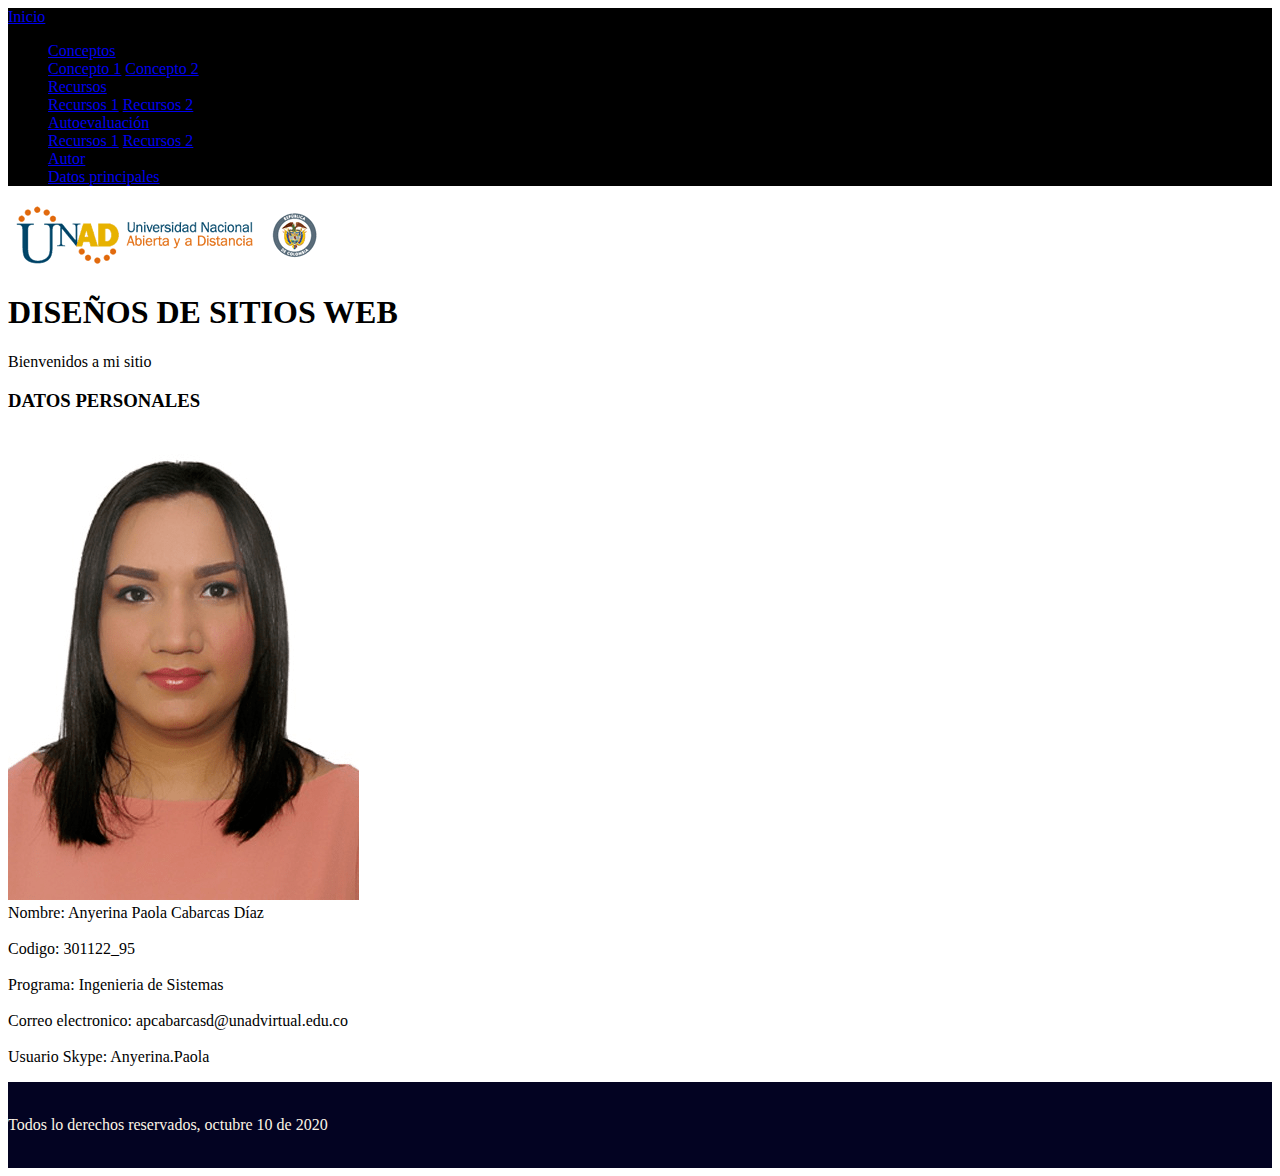
==== Autor.html @ fe4c7482 "Add files via upload" ====
<!DOCTYPE html>
<html lang="en">

<head style="background-color:#2A3697;">
    <meta charset="UTF-8">
    <meta name="viewport" content="width=device-width, initial-scale=1.0">
    <title>Document</title>
    <link rel="stylesheet" href="https://cdn.jsdelivr.net/npm/bootstrap@4.5.3/dist/css/bootstrap.min.css" integrity="sha384-TX8t27EcRE3e/ihU7zmQxVncDAy5uIKz4rEkgIXeMed4M0jlfIDPvg6uqKI2xXr2" crossorigin="anonymous">
    <script src="https://code.jquery.com/jquery-3.5.1.slim.min.js" integrity="sha384-DfXdz2htPH0lsSSs5nCTpuj/zy4C+OGpamoFVy38MVBnE+IbbVYUew+OrCXaRkfj" crossorigin="anonymous"></script>
    <script src="https://cdn.jsdelivr.net/npm/bootstrap@4.5.3/dist/js/bootstrap.bundle.min.js" integrity="sha384-ho+j7jyWK8fNQe+A12Hb8AhRq26LrZ/JpcUGGOn+Y7RsweNrtN/tE3MoK7ZeZDyx" crossorigin="anonymous"></script>
    <link rel="stylesheet" href="css/myestilo.css">

</head>

<body>


    <nav class="navbar navbar-expand-sm navbar-dark fixed-top">
        <!-- Brand -->
        <a class="navbar-brand" href="index.html">Inicio</a>

        <!-- Links -->
        <ul class="navbar-nav">
            <li class="nav-item dropdown">
                <a class="nav-link dropdown-toggle" href="#" id="navbardrop" data-toggle="dropdown">
                    Conceptos
                </a>
                <div class="dropdown-menu">
                    <a class="dropdown-item" href="concepto1.html">Concepto 1</a>
                    <a class="dropdown-item" href="concepto2.html">Concepto 2</a>
                </div>
            </li>
            <li class="nav-item dropdown">
                <a class="nav-link dropdown-toggle" href="#" id="navbardrop" data-toggle="dropdown">
                    Recursos
                </a>
                <div class="dropdown-menu">
                    <a class="dropdown-item" href="recursos1.html">Recursos 1</a>
                    <a class="dropdown-item" href="recursos2.html">Recursos 2</a>
                </div>
            </li>
            <li class="nav-item dropdown">
                <a class="nav-link dropdown-toggle" href="#" id="navbardrop" data-toggle="dropdown">
                    Autoevaluación
                </a>
                <div class="dropdown-menu">
                    <a class="dropdown-item" href="#">Recursos 1</a>
                    <a class="dropdown-item" href="#">Recursos 2</a>
                </div>

                <!-- Dropdown -->
                <li class="nav-item dropdown">
                    <a class="nav-link dropdown-toggle" href="#" id="navbardrop" data-toggle="dropdown">
                    Autor
                </a>
                    <div class="dropdown-menu">
                        <a class="dropdown-item" href="autor.html">Datos principales</a>

                    </div>
                </li>
        </ul>
    </nav>

    <!-- jumbotron -->

    <div class="jumbotron jumbotron-fluid">
        <div class="container">
            <div class="row">
                <div class="col-sm-4">
                    <img src="img/logoUNAD.png" class="float-left">
                </div>
                <div>
                    <h1>DISEÑOS DE SITIOS WEB</h1>
                    <p>Bienvenidos a mi sitio</p>
                </div>


            </div>
        </div>
    </div>
    <!-- seccion principal -->

    <div class="container">
        <div class="row">
            <div class="col-sm-8">
                <h3>DATOS PERSONALES</h3>
                <p>
                    <img src="img/Anyerina.png">

                    <br>Nombre: Anyerina Paola Cabarcas Díaz</br>
                    <br>Codigo: 301122_95</br>
                    <br>Programa: Ingenieria de Sistemas</br>
                    <br>Correo electronico: apcabarcasd@unadvirtual.edu.co</br>
                    <br>Usuario Skype: Anyerina.Paola</br>
                </p>


            </div>
        </div>
    </div>
    <footer>
        <br>
        <p> Todos lo derechos reservados, octubre 10 de 2020</p>
        <br>
    </footer>

</body>

</html>
---- css/myestilo.css ----
nav{
    background-color: black;
}
footer{
    background-color: rgb(3, 3, 34);
    color: oldlace;
}
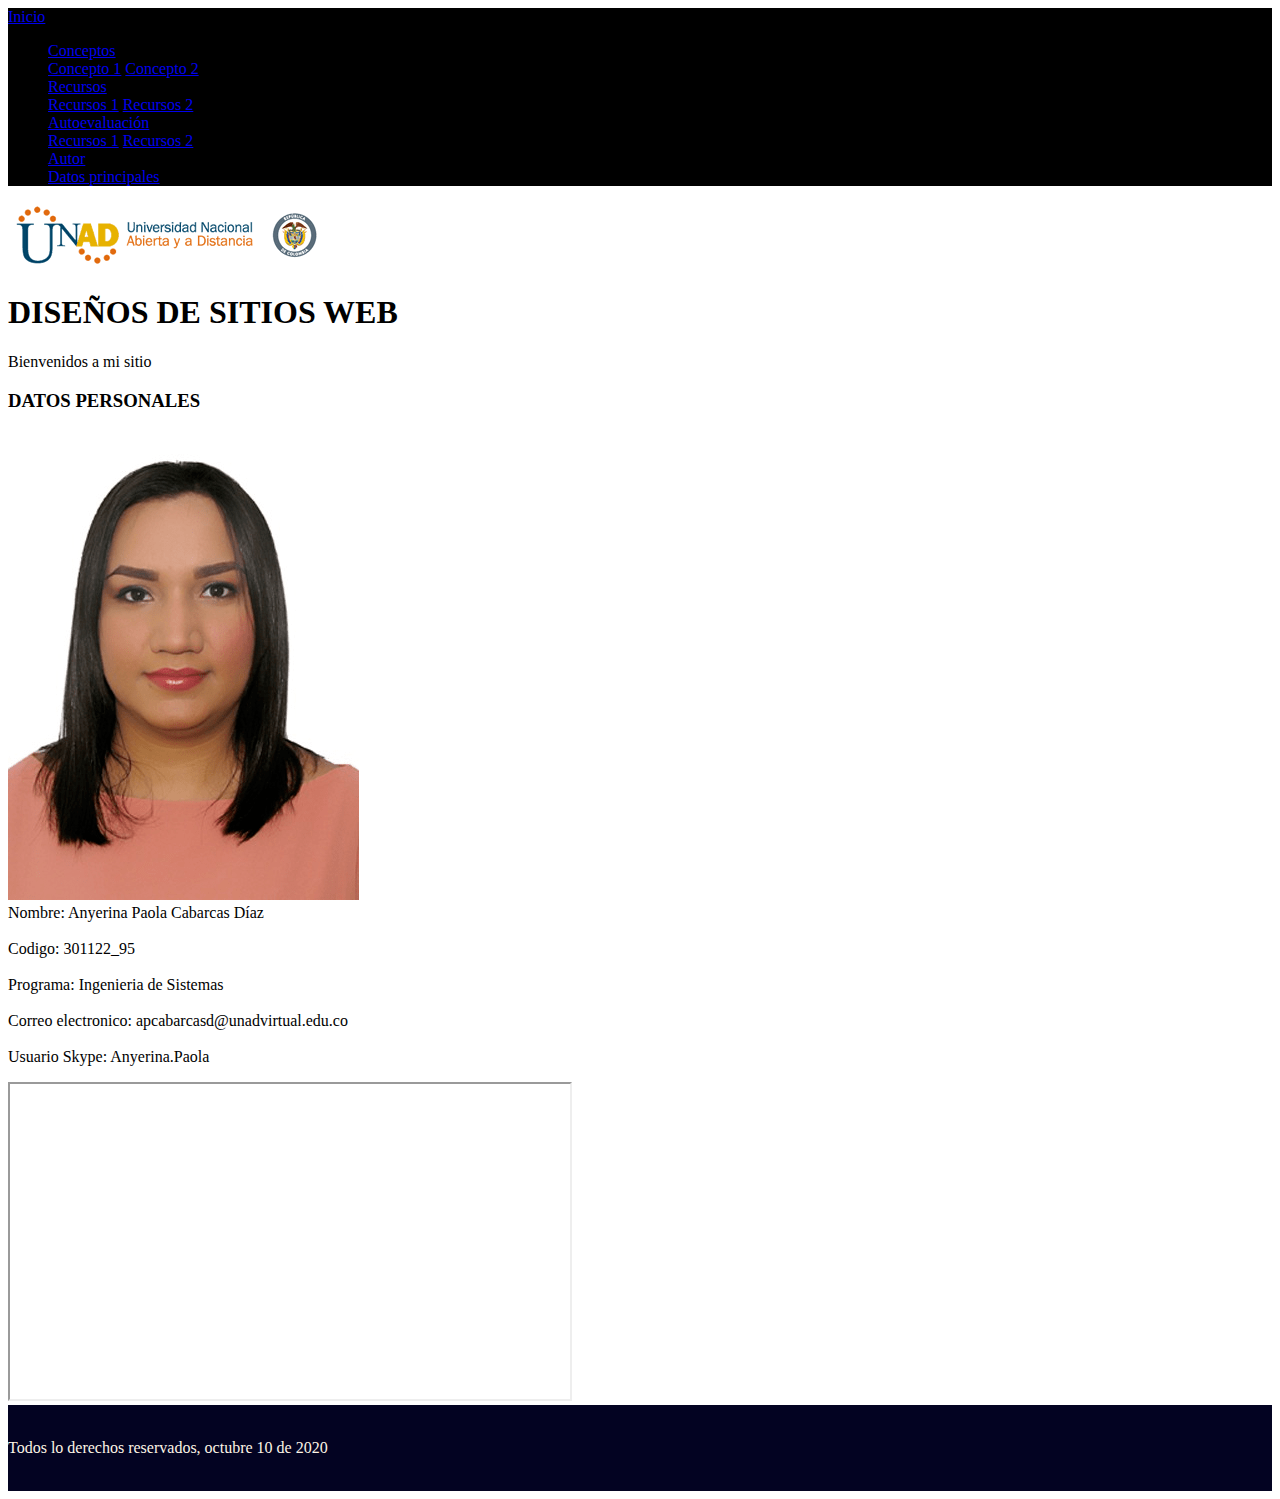
==== commit 9363c6b8: "Update Autor.html" ====
--- a/Autor.html
+++ b/Autor.html
@@ -94,7 +94,7 @@
                     <br>Usuario Skype: Anyerina.Paola</br>
                 </p>
 
-
+ <iframe width="560" height="315" src="https://www.youtube.com/watch?v=5ffQnJRRW9U"></iframe>
             </div>
         </div>
     </div>
@@ -106,4 +106,4 @@
 
 </body>
 
-</html>+</html>
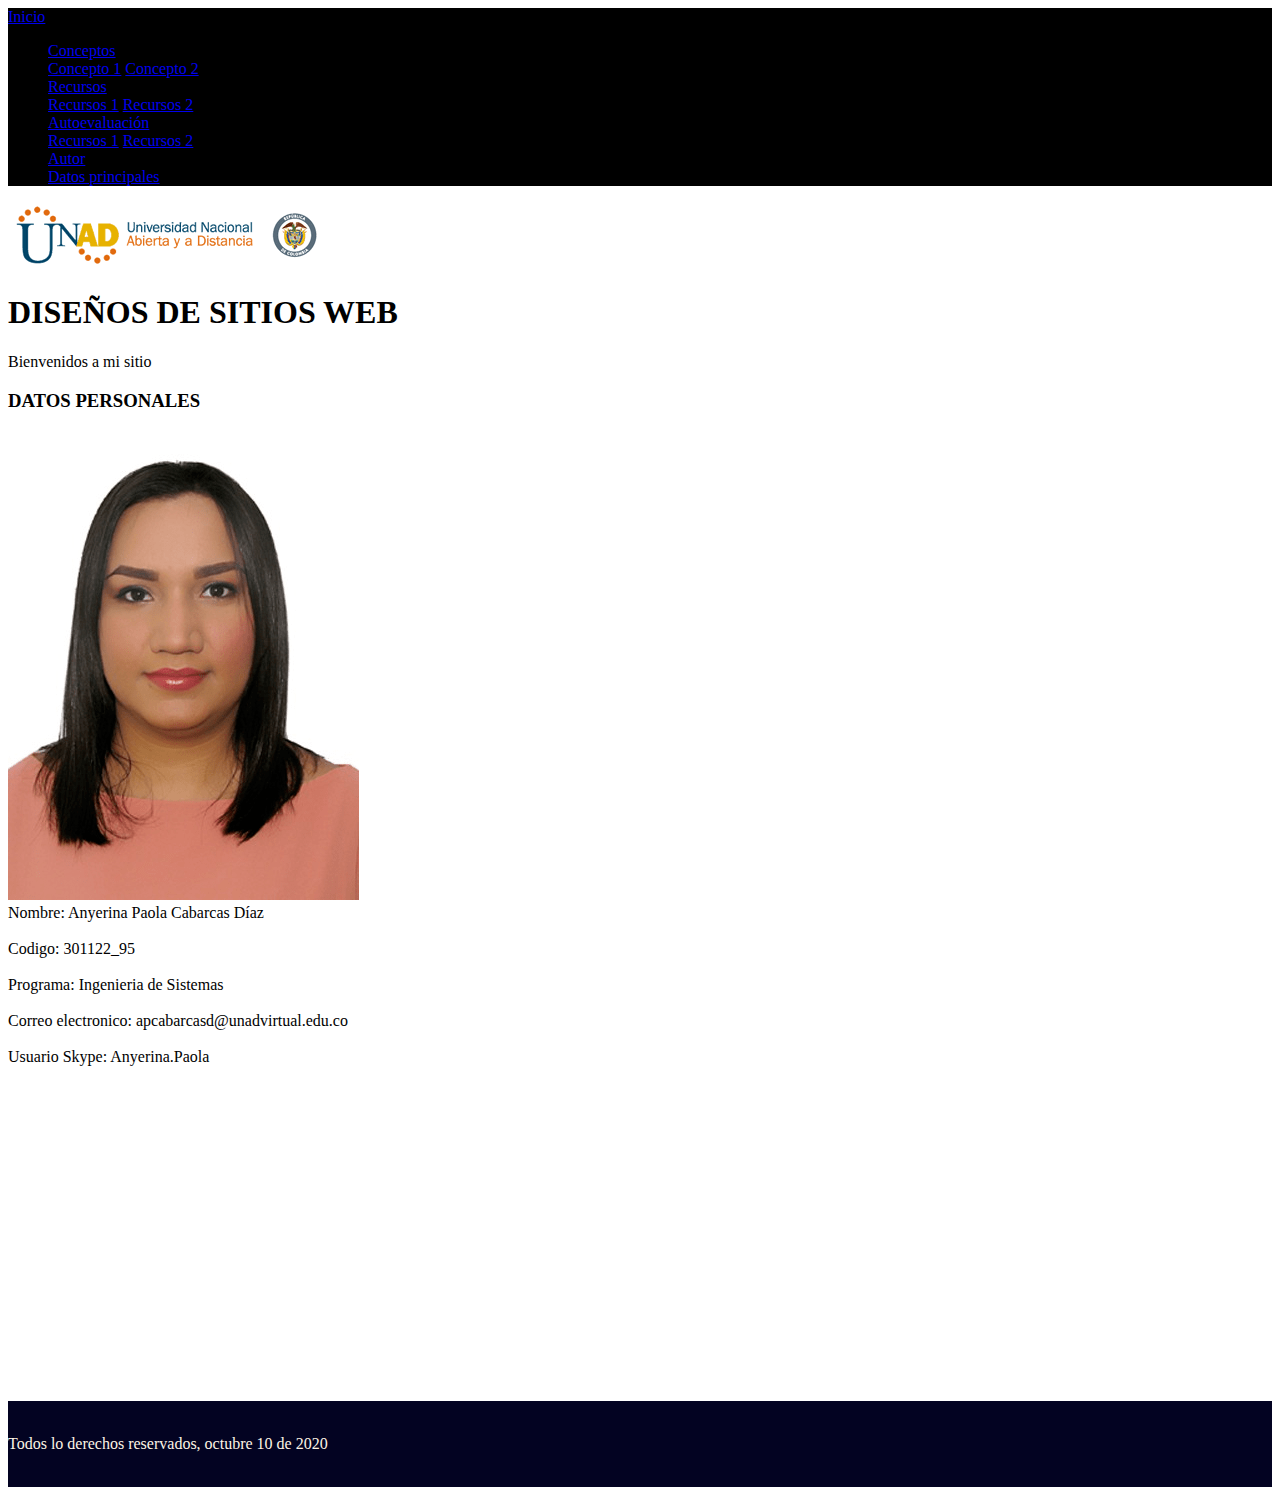
==== commit a927259c: "Update Autor.html" ====
--- a/Autor.html
+++ b/Autor.html
@@ -94,7 +94,7 @@
                     <br>Usuario Skype: Anyerina.Paola</br>
                 </p>
 
- <iframe width="560" height="315" src="https://www.youtube.com/watch?v=5ffQnJRRW9U"></iframe>
+<iframe width="560" height="315" src="https://www.youtube.com/embed/5ffQnJRRW9U" frameborder="0" allow="accelerometer; autoplay; clipboard-write; encrypted-media; gyroscope; picture-in-picture" allowfullscreen></iframe>
             </div>
         </div>
     </div>
